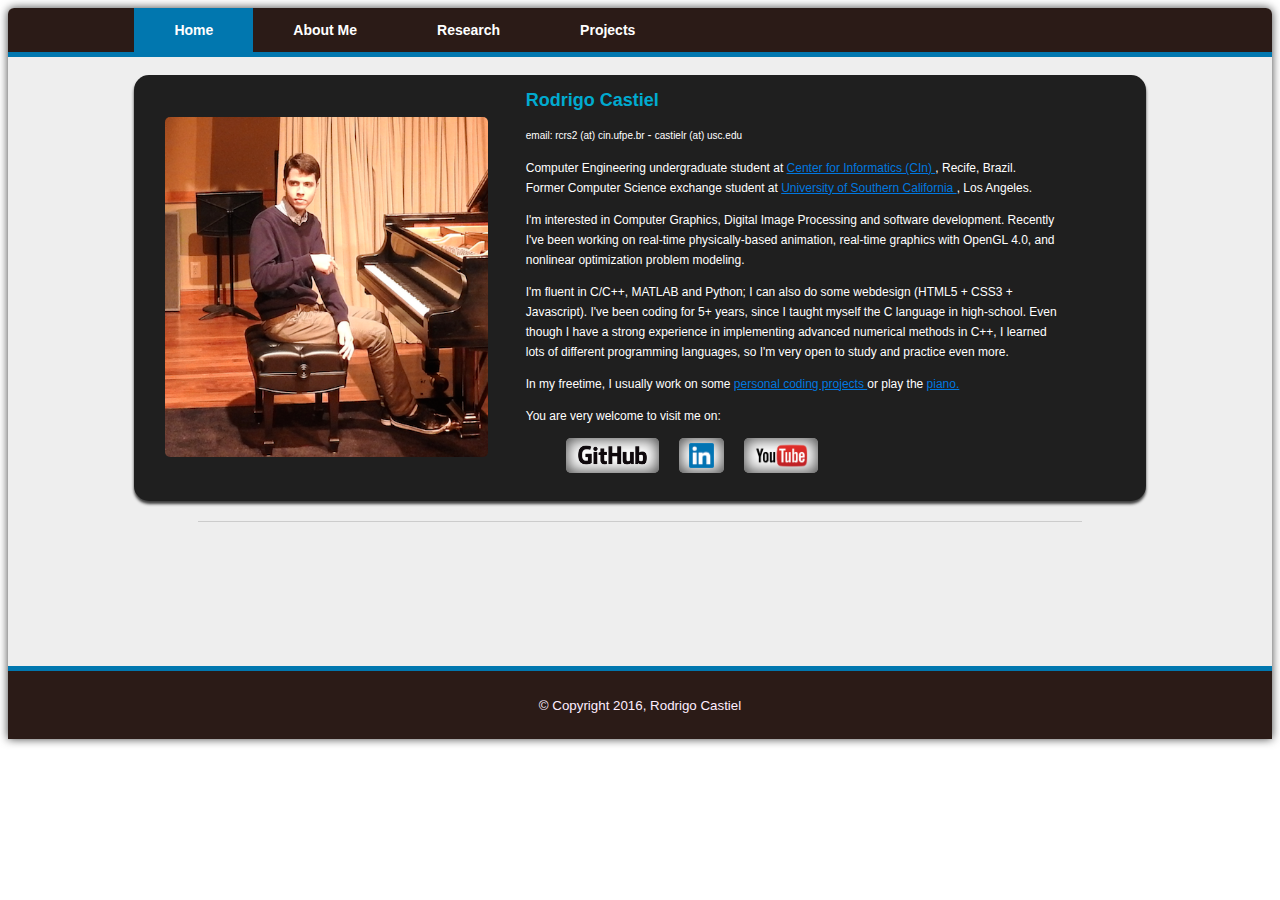
==== index.html @ 8ba72e68 "Write homepage and main CSS" ====
<!DOCTYPE html>
<html>
<head>
  <meta charset="utf-8">
  <title> RodrigoCastiel at github.io </title>
  <link href="style.css" rel="stylesheet" type="text/css"/>
</head>
<body>
  <div class="page-wrapper"> 
    <div class="page-header">
      <div class="menu-bar">
        <ul> 
          <li id="current"> <a href="index.html"> Home </a> </li>
          <li> <a href="about_me.html"> About Me </a> </li>
          <li> <a href="research.html"> Research </a> </li>
          <li> <a href="projects.html"> Projects </a> </li>
        </ul>
      </div>
      <br>
    </div>

    <div class="content-block"> 
      <div id="presentation-div" class="presentation-block">
        <div class="picture"> <img id="profile-pic" src="imgs/profile.png"> </div>
        <div class="presentation-content">
          <div class="content-presentation-top">
            <h2 id="my-name"> Rodrigo Castiel </h2>
          </div>

          <div class="content-presentation-bottom">            
            <small> email: rcrs2 (at) cin.ufpe.br </small> - <small> castielr (at) usc.edu </small> 
            <p> Computer Engineering undergraduate student at
            <a href="http://www2.cin.ufpe.br/site/index.php"> Center for Informatics (CIn) </a>, Recife, Brazil. <br>
            Former Computer Science exchange student at
            <a href="http://www2.cin.ufpe.br/site/index.php"> University of Southern California </a>, Los Angeles.
            </p>

            <p> I'm interested in Computer Graphics, Digital Image Processing and software development. Recently I've been working on real-time physically-based animation, real-time graphics with OpenGL 4.0, and nonlinear optimization problem modeling. </p>

            <p> I'm fluent in C/C++, MATLAB and Python; I can also do some webdesign (HTML5 + CSS3 + Javascript). I've been coding for 5+ years, since I taught myself the C language in high-school. Even though I have a strong experience in implementing advanced numerical methods in C++, I learned lots of different programming languages, so I'm very open to study and practice even more. </p>

            <p> In my freetime, I usually work on some <a href="https://github.com/RodrigoCastiel"> personal coding projects </a> or play the <a href="https://www.youtube.com/watch?v=WycgYk0Wc-4"> piano. </a> </p>

            <p> You are very welcome to visit me on: </p>
            <ul>
              <li> <a href="https://github.com/RodrigoCastiel" class="ext-social-network"> <img src="imgs/GitHub_Logo.png"> </a> </li>
              <li> <a href="https://www.linkedin.com/in/rodrigocastiel" class="ext-social-network"> <img src="imgs/LinkedIn_Logo.png"> </a> </li>
              <li> <a href="https://www.youtube.com/user/rcrs2" class="ext-social-network"> <img src="imgs/YouTube_Logo.png"> </a> </li>
            </ul>
          </div>
        </div>
      </div>

      <!-- Resize image to fit in div -->
      <script type="text/javascript">
      (function() {
        var img = document.getElementById("profile-pic");
        img.onload = function() {
            var div_height = document.getElementById("presentation-div").clientHeight;
            var aspect = img.width/img.height;
            var fraction = 0.8;
            img.height = div_height * fraction;
            img.width = aspect * img.height;
            img.style.marginTop = Math.floor(div_height * (1-fraction) / 2).toString().concat("px");
        };
      }());
      </script>

    </div>

    <div class="content-divider"></div>
    <br>
    <br>
    <br>
    <br>
    <br>
    <br>
    <br>
    <br>

    <footer class="page-footer">
      <small>© Copyright 2016, Rodrigo Castiel</small>
    </footer>
  </div>

</body>
</html>
---- style.css ----
body {
  background-color: #FFFFFF;
}

.page-wrapper {
  background: #EEEEEE;
  border-top-left-radius: 6px;
  border-top-right-radius: 6px;

  -webkit-box-shadow: 0px 0px 10px 0px rgba(0,0,0,0.75);
  -moz-box-shadow:    0px 0px 10px 0px rgba(0,0,0,0.75);
  box-shadow:         0px 0px 10px 0px rgba(0,0,0,0.75);
}

.page-body {
  width: 100%;
  height: 100%;
  overflow: hidden;
  align-content: center;
}

.menu-bar {
  padding: 0;
  width: 100%;
  background-color: #2B1B17;
  border-bottom: 5px solid #0177AF;
  border-top-left-radius: 6px;
  border-top-right-radius: 6px;
}

.menu-bar ul, .menu-bar li {
  margin-bottom: 7px;
}

.menu-bar ul {
  list-style: none;
  overflow: hidden;
  margin: 0;
  padding: 0;
  margin-left: 10%;
  margin-right: 10%;
}

.menu-bar li {
  padding-top: 7px;
  float: left;
  background: #2B1B17;
  position: relative;
}

.menu-bar li a {
  width: 100%;
  background: #2B1B17;
  color:      #FFFFFF;
  text-align:  center;
  padding: 20px 40px;
  font: bold 14px/30px sans-serif;
  text-decoration: none;

  -webkit-transition: all .50s ease;
  -moz-transition:    all .50s ease;
  -ms-transition:     all .50s ease;
  -o-transition:      all .50s ease;
  transition:         all .50s ease;
}

.menu-bar li:hover a{
  background: #0177AF;
}

.menu-bar li#current a{
  background-color: #0177AF;
}

.menu-bar li#current:hover a{
  background-color: #0177AF;
}

.content-divider { 
  height: 1px;
  width: auto;
  margin-left:  15%;
  margin-right: 15%;
  background: #CCCCCC;
  align-content: center;
 }

.content-block {
  margin-left: 10%;
  margin-right: 10%;

  padding-bottom: 10px;
  align-content: center;
  margin-bottom: 10px;
  box-sizing: border-box;
  display: block;

  
}

.content-block p {
  font: normal 14px/22px sans-serif;
  color: #222222;
}

.presentation-block {
  background: #1F1F1F;
  border-radius: 15px;
  padding-left: 3%;
  padding-right: 3%;
  padding-bottom: 10%;

  height: 325px;
  /*height: 100%;*/

  -webkit-box-shadow: 0px 3px 3px 0px rgba(0,0,0,0.75);
  -moz-box-shadow:    0px 3px 3px 0px rgba(0,0,0,0.75);
  box-shadow:         0px 3px 3px 0px rgba(0,0,0,0.75);

}

.presentation-block .picture {
  float: left;
  height: 100%;
}

.presentation-block .picture img {
  display: block;
  margin: auto; 
  /*max-height: 250px;*/
  /*border: 3px solid #00AA00;*/
  border-radius: 5px;
}

.presentation-block .presentation-content {
  font: normal 12px/20px sans-serif;
  color: white;
  overflow: auto;
  padding-left: 4%;
  padding-right: 5%;
}

.presentation-block .presentation-content p {
  font: normal 12px/20px sans-serif;
  color: white;
}

.presentation-block .presentation-content a {
  color: #0177DF;
}

.presentation-block .presentation-content a:hover {
  color: #01DDFF;
}

.content-presentation-top {
  /*background: white;*/
}

.content-presentation-bottom {

}

.content-presentation-bottom ul {
  list-style: none;
  position: relative;
}

.content-presentation-bottom li {
  float: left;
  background: white;
  margin-right: 20px;
  padding: 5px 10px; 

  height: 25px;
  border-radius: 5px; 

  -webkit-box-shadow: inset 0px 0px 15px 1px rgba(0,0,0,0.75);
  -moz-box-shadow: inset    0px 0px 15px 1px rgba(0,0,0,0.75);
  box-shadow: inset         0px 0px 15px 1px rgba(0,0,0,0.75);
}

.content-presentation-bottom li:hover {
  -webkit-box-shadow: inset 0px 0px 5px 1px rgba(0,0,0,0.75);
  -moz-box-shadow: inset    0px 0px 5px 1px rgba(0,0,0,0.75);
  box-shadow: inset         0px 0px 5px 1px rgba(0,0,0,0.75);
}

.content-presentation-bottom img {
  display: block;
  margin: auto;
  max-height: 25px;
}

/*.content-presentation-bottom li a:hover {
  background: #FFFFFF;
}*/

.page-footer {
  text-align-last: center;
  font-family: sans-serif;
  color: #FFEEFF;
  background: #2B1B17;
  height: 100%;
  padding-top: 25px;
  padding-bottom: 25px;
  border-top: 5px solid #0177AF;
}

h2#my-name {
  color: #01AACF;
}
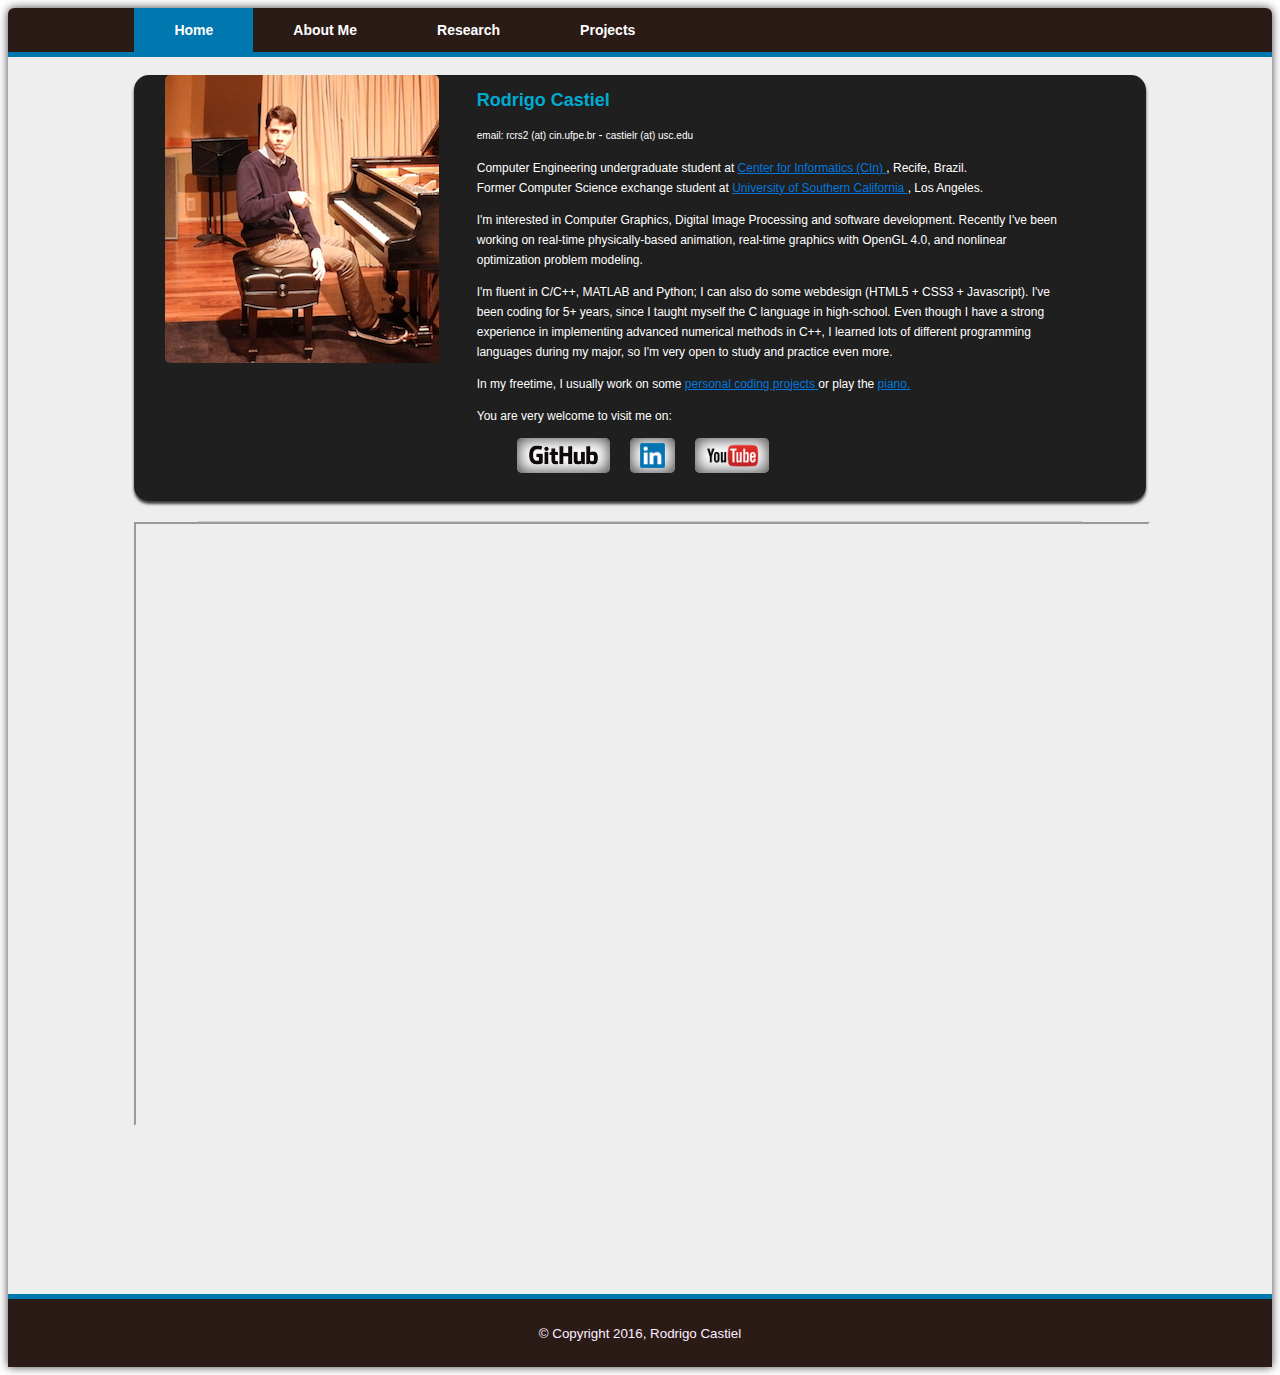
==== commit 06c51e40: "Add two projects, improve cascade style sheet" ====
--- a/index.html
+++ b/index.html
@@ -3,7 +3,7 @@
 <head>
   <meta charset="utf-8">
   <title> RodrigoCastiel at github.io </title>
-  <link href="style.css" rel="stylesheet" type="text/css"/>
+  <link href="style.css" rel="stylesheet" type="text/css" />
 </head>
 <body>
   <div class="page-wrapper"> 
@@ -37,7 +37,7 @@
 
             <p> I'm interested in Computer Graphics, Digital Image Processing and software development. Recently I've been working on real-time physically-based animation, real-time graphics with OpenGL 4.0, and nonlinear optimization problem modeling. </p>
 
-            <p> I'm fluent in C/C++, MATLAB and Python; I can also do some webdesign (HTML5 + CSS3 + Javascript). I've been coding for 5+ years, since I taught myself the C language in high-school. Even though I have a strong experience in implementing advanced numerical methods in C++, I learned lots of different programming languages, so I'm very open to study and practice even more. </p>
+            <p> I'm fluent in C/C++, MATLAB and Python; I can also do some webdesign (HTML5 + CSS3 + Javascript). I've been coding for 5+ years, since I taught myself the C language in high-school. Even though I have a strong experience in implementing advanced numerical methods in C++, I learned lots of different programming languages during my major, so I'm very open to study and practice even more. </p>
 
             <p> In my freetime, I usually work on some <a href="https://github.com/RodrigoCastiel"> personal coding projects </a> or play the <a href="https://www.youtube.com/watch?v=WycgYk0Wc-4"> piano. </a> </p>
 
@@ -50,25 +50,14 @@
           </div>
         </div>
       </div>
-
-      <!-- Resize image to fit in div -->
-      <script type="text/javascript">
-      (function() {
-        var img = document.getElementById("profile-pic");
-        img.onload = function() {
-            var div_height = document.getElementById("presentation-div").clientHeight;
-            var aspect = img.width/img.height;
-            var fraction = 0.8;
-            img.height = div_height * fraction;
-            img.width = aspect * img.height;
-            img.style.marginTop = Math.floor(div_height * (1-fraction) / 2).toString().concat("px");
-        };
-      }());
-      </script>
-
     </div>
 
     <div class="content-divider"></div>
+
+    <div class="content-block">
+      <iframe src="http://rodrigocastiel.github.io/WebPhysics/main.html" width="100%" height="600"></iframe>
+    </div>
+
     <br>
     <br>
     <br>
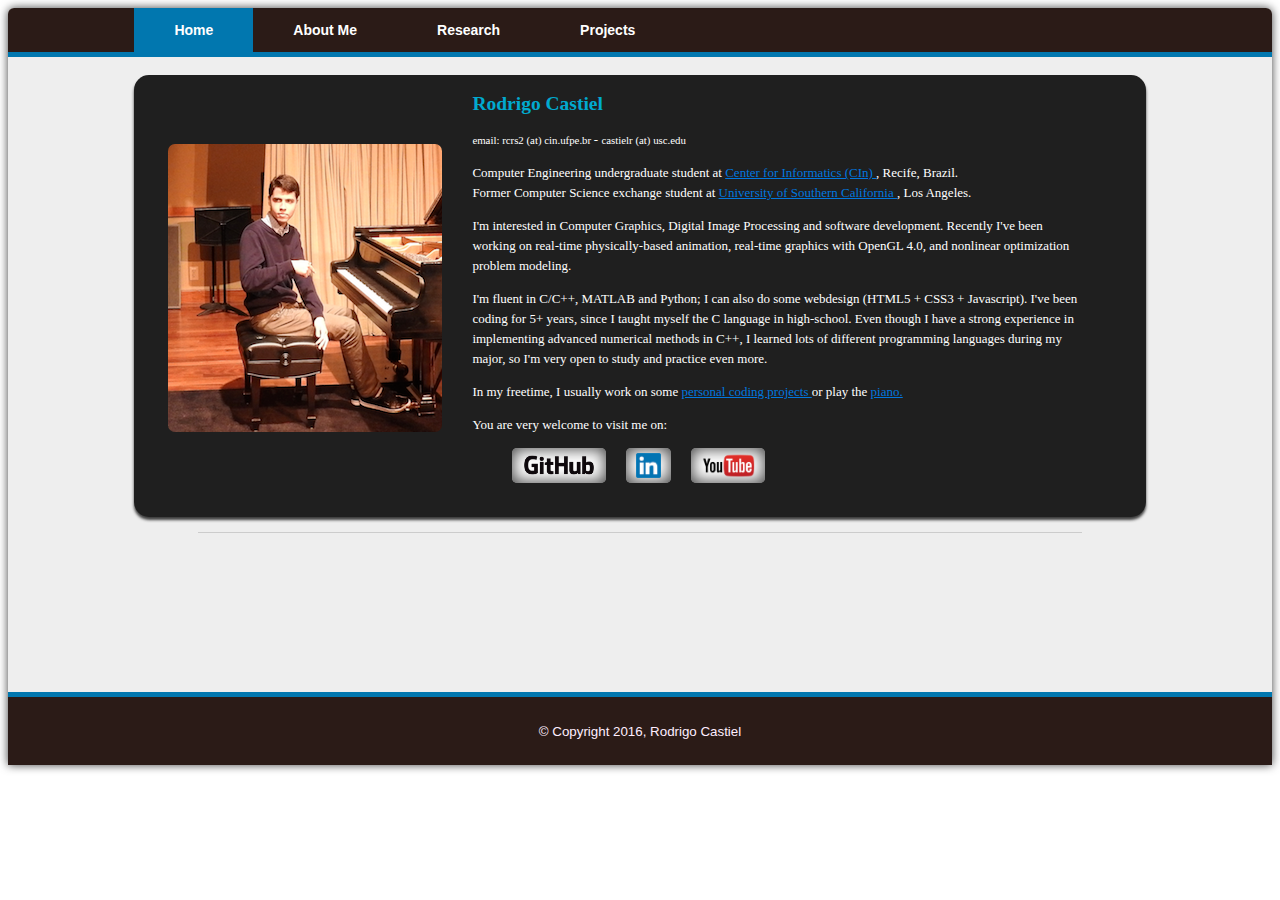
==== commit ab6f474b: "Add more projects to projects.html" ====
--- a/index.html
+++ b/index.html
@@ -21,42 +21,50 @@
 
     <div class="content-block"> 
       <div id="presentation-div" class="presentation-block">
-        <div class="picture"> <img id="profile-pic" src="imgs/profile.png"> </div>
-        <div class="presentation-content">
-          <div class="content-presentation-top">
-            <h2 id="my-name"> Rodrigo Castiel </h2>
-          </div>
 
-          <div class="content-presentation-bottom">            
-            <small> email: rcrs2 (at) cin.ufpe.br </small> - <small> castielr (at) usc.edu </small> 
-            <p> Computer Engineering undergraduate student at
-            <a href="http://www2.cin.ufpe.br/site/index.php"> Center for Informatics (CIn) </a>, Recife, Brazil. <br>
-            Former Computer Science exchange student at
-            <a href="http://www2.cin.ufpe.br/site/index.php"> University of Southern California </a>, Los Angeles.
-            </p>
+        <table>
+          <tr> 
+            <td> 
+              <div class="picture"> <img id="profile-pic" src="imgs/profile.png"> </div>
+            </td> 
 
-            <p> I'm interested in Computer Graphics, Digital Image Processing and software development. Recently I've been working on real-time physically-based animation, real-time graphics with OpenGL 4.0, and nonlinear optimization problem modeling. </p>
+            <td>
+              <div class="presentation-content">
+                <div class="content-presentation-top">
+                  <h2 id="my-name"> Rodrigo Castiel </h2>
+                </div>
 
-            <p> I'm fluent in C/C++, MATLAB and Python; I can also do some webdesign (HTML5 + CSS3 + Javascript). I've been coding for 5+ years, since I taught myself the C language in high-school. Even though I have a strong experience in implementing advanced numerical methods in C++, I learned lots of different programming languages during my major, so I'm very open to study and practice even more. </p>
+                <div class="content-presentation-bottom">            
+                  <small> email: rcrs2 (at) cin.ufpe.br </small> - <small> castielr (at) usc.edu </small> 
+                  <p> Computer Engineering undergraduate student at
+                  <a href="http://www2.cin.ufpe.br/site/index.php"> Center for Informatics (CIn) </a>, Recife, Brazil. <br>
+                  Former Computer Science exchange student at
+                  <a href="http://www2.cin.ufpe.br/site/index.php"> University of Southern California </a>, Los Angeles.
+                  </p>
 
-            <p> In my freetime, I usually work on some <a href="https://github.com/RodrigoCastiel"> personal coding projects </a> or play the <a href="https://www.youtube.com/watch?v=WycgYk0Wc-4"> piano. </a> </p>
+                  <p> I'm interested in Computer Graphics, Digital Image Processing and software development. Recently I've been working on real-time physically-based animation, real-time graphics with OpenGL 4.0, and nonlinear optimization problem modeling. </p>
 
-            <p> You are very welcome to visit me on: </p>
-            <ul>
-              <li> <a href="https://github.com/RodrigoCastiel" class="ext-social-network"> <img src="imgs/GitHub_Logo.png"> </a> </li>
-              <li> <a href="https://www.linkedin.com/in/rodrigocastiel" class="ext-social-network"> <img src="imgs/LinkedIn_Logo.png"> </a> </li>
-              <li> <a href="https://www.youtube.com/user/rcrs2" class="ext-social-network"> <img src="imgs/YouTube_Logo.png"> </a> </li>
-            </ul>
-          </div>
-        </div>
+                  <p> I'm fluent in C/C++, MATLAB and Python; I can also do some webdesign (HTML5 + CSS3 + Javascript). I've been coding for 5+ years, since I taught myself the C language in high-school. Even though I have a strong experience in implementing advanced numerical methods in C++, I learned lots of different programming languages during my major, so I'm very open to study and practice even more. </p>
+
+                  <p> In my freetime, I usually work on some <a href="https://github.com/RodrigoCastiel"> personal coding projects </a> or play the <a href="https://www.youtube.com/watch?v=WycgYk0Wc-4"> piano. </a> </p>
+
+                  <p> You are very welcome to visit me on: </p>
+                  <ul>
+                    <li> <a href="https://github.com/RodrigoCastiel" class="ext-social-network"> <img src="imgs/GitHub_Logo.png"> </a> </li>
+                    <li> <a href="https://www.linkedin.com/in/rodrigocastiel" class="ext-social-network"> <img src="imgs/LinkedIn_Logo.png"> </a> </li>
+                    <li> <a href="https://www.youtube.com/user/rcrs2" class="ext-social-network"> <img src="imgs/YouTube_Logo.png"> </a> </li>
+                  </ul>
+                </div>
+              </div>
+            </td>
+          </tr>
+        </table>
       </div>
     </div>
 
     <div class="content-divider"></div>
 
-    <div class="content-block">
-      <iframe src="http://rodrigocastiel.github.io/WebPhysics/main.html" width="100%" height="600"></iframe>
-    </div>
+
 
     <br>
     <br>
--- a/style.css
+++ b/style.css
@@ -82,6 +82,8 @@
   width: auto;
   margin-left:  15%;
   margin-right: 15%;
+  margin-top: 15px;
+  margin-bottom: 15px; 
   background: #CCCCCC;
   align-content: center;
  }
@@ -90,18 +92,9 @@
   margin-left: 10%;
   margin-right: 10%;
 
-  padding-bottom: 10px;
   align-content: center;
-  margin-bottom: 10px;
   box-sizing: border-box;
   display: block;
-
-  
-}
-
-.content-block p {
-  font: normal 14px/22px sans-serif;
-  color: #222222;
 }
 
 .presentation-block {
@@ -109,10 +102,7 @@
   border-radius: 15px;
   padding-left: 3%;
   padding-right: 3%;
-  padding-bottom: 10%;
-
-  height: 325px;
-  /*height: 100%;*/
+  padding-bottom: 3%;
 
   -webkit-box-shadow: 0px 3px 3px 0px rgba(0,0,0,0.75);
   -moz-box-shadow:    0px 3px 3px 0px rgba(0,0,0,0.75);
@@ -122,19 +112,16 @@
 
 .presentation-block .picture {
   float: left;
-  height: 100%;
+  margin-top: 5%;
 }
 
 .presentation-block .picture img {
   display: block;
-  margin: auto; 
-  /*max-height: 250px;*/
-  /*border: 3px solid #00AA00;*/
-  border-radius: 5px;
+  border-radius: 7px;
 }
 
 .presentation-block .presentation-content {
-  font: normal 12px/20px sans-serif;
+  font: normal 13px/20px "Georgia";
   color: white;
   overflow: auto;
   padding-left: 4%;
@@ -142,7 +129,7 @@
 }
 
 .presentation-block .presentation-content p {
-  font: normal 12px/20px sans-serif;
+  font: normal 13px/20px "Georgia";
   color: white;
 }
 
@@ -192,10 +179,6 @@
   margin: auto;
   max-height: 25px;
 }
-
-/*.content-presentation-bottom li a:hover {
-  background: #FFFFFF;
-}*/
 
 .page-footer {
   text-align-last: center;
@@ -208,7 +191,54 @@
   border-top: 5px solid #0177AF;
 }
 
-h2#my-name {
+.project-content {
+  /*margin: 5% 5%;*/
+  /*border-radius: 7px;*/
+  -webkit-box-shadow: 0px 3px 10px 0px rgba(0,0,0,0.75);
+  -moz-box-shadow:    0px 3px 10px 0px rgba(0,0,0,0.75);
+  box-shadow:         0px 3px 10px 0px rgba(0,0,0,0.75);
+}
+
+.project-content td.proj-img {
+  background: #1F1F1F;
+
+  -webkit-box-shadow: 0px 0px 5px 0px rgba(1,1,1,0.75);
+  -moz-box-shadow:    0px 0px 5px 0px rgba(1,1,1,0.75);
+  box-shadow:         0px 0px 5px 0px rgba(1,1,1,0.75);
+}
+
+.project-content img, .project-content iframe {
+  display: block;
+}
+
+.project-content h2 {
+  font: bold 20px/22px sans-serif;
+  color: #111111;
+}
+
+.project-content .text {
+  padding: 2% 5%;
+  font: normal 14px/22px sans-serif;
+  color: #222222;
+}
+
+.project-content p, .project-content li {
+  font: normal 14px/22px sans-serif;
+  color: #222222;
+}
+
+.project-content h2 a {
+  color: inherit;
+  font: inherit;
+  text-decoration: none;
+  text-shadow: 1px 0px 1px #DDDDDD;
+}
+
+.project-content h2 a:hover {
+  color: #0177AF;
+}
+
+h2#my-name { 
   color: #01AACF;
 }
 
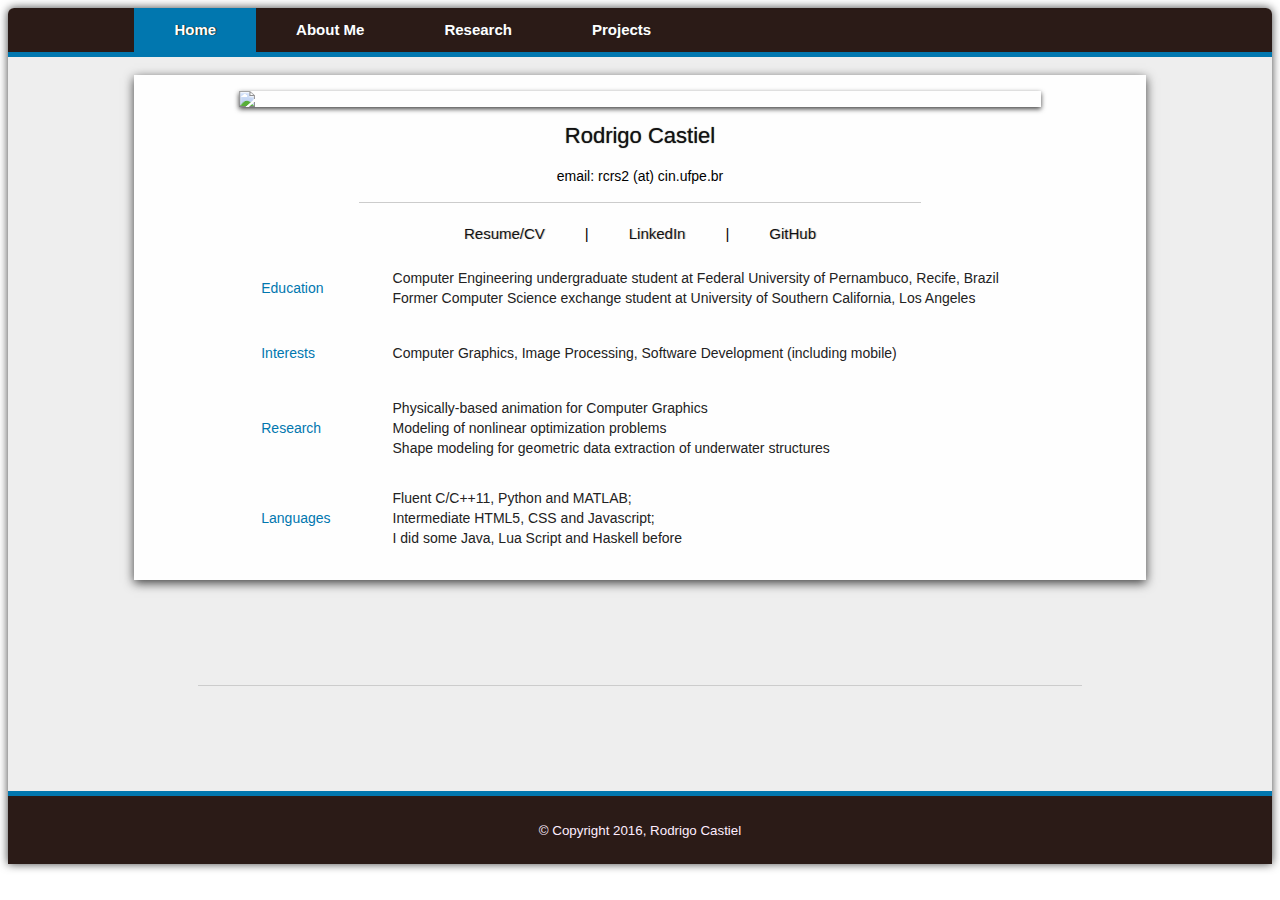
==== commit ffa0721e: "Move about-me from home to about-me" ====
--- a/index.html
+++ b/index.html
@@ -4,6 +4,7 @@
   <meta charset="utf-8">
   <title> RodrigoCastiel at github.io </title>
   <link href="style.css" rel="stylesheet" type="text/css" />
+  <link href="profile.css" rel="stylesheet" type="text/css" />
 </head>
 <body>
   <div class="page-wrapper"> 
@@ -19,56 +20,84 @@
       <br>
     </div>
 
-    <div class="content-block"> 
-      <div id="presentation-div" class="presentation-block">
+    <div class="content-block" id="profile">
+      <table>
+        <tr class="top-row"> 
+          <td> 
+            <img src="imgs/profile.jpg"> 
+            <h2 align="center"> Rodrigo Castiel </h2> 
+            <p align="center"> email: rcrs2 (at) cin.ufpe.br </p>
+          <div class="content-divider"> </div>
+          </td>
+        </tr>
+        <tr class="bottom-row"> 
+          <td class="info-table">
+            <div class="useful-links">
+              <ul>
+                <li> <a href=""> Resume/CV </a> </li>
+                <li> | </li>
+                <li> <a href="https://www.linkedin.com/in/rodrigocastiel"> LinkedIn  </a> </li>
+                <li> | </li>
+                <li> <a href="https://github.com/RodrigoCastiel"> GitHub    </a> </li>
+              </ul>
+            </div>
 
-        <table>
-          <tr> 
-            <td> 
-              <div class="picture"> <img id="profile-pic" src="imgs/profile.png"> </div>
-            </td> 
+            <div class="main">
+              <table id="main-info">
+                <tr> 
+                  <td class="type"> Education </td>
+                  <td class="description"> 
+                    <p align="right"> 
+                    Computer Engineering undergraduate student at Federal University of Pernambuco, Recife, Brazil <br>
+                    Former Computer Science exchange student at University of Southern California, Los Angeles
+                    </p>
 
-            <td>
-              <div class="presentation-content">
-                <div class="content-presentation-top">
-                  <h2 id="my-name"> Rodrigo Castiel </h2>
-                </div>
+                  </td>
+                </tr>
 
-                <div class="content-presentation-bottom">            
-                  <small> email: rcrs2 (at) cin.ufpe.br </small> - <small> castielr (at) usc.edu </small> 
-                  <p> Computer Engineering undergraduate student at
-                  <a href="http://www2.cin.ufpe.br/site/index.php"> Center for Informatics (CIn) </a>, Recife, Brazil. <br>
-                  Former Computer Science exchange student at
-                  <a href="http://www2.cin.ufpe.br/site/index.php"> University of Southern California </a>, Los Angeles.
-                  </p>
+                <tr> 
+                  <td class="type"> Interests </td>
+                  <td class="description"> 
+                    <p> Computer Graphics, Image Processing, Software Development (including mobile) </p> 
+                  </td>
+                </tr>
 
-                  <p> I'm interested in Computer Graphics, Digital Image Processing and software development. Recently I've been working on real-time physically-based animation, real-time graphics with OpenGL 4.0, and nonlinear optimization problem modeling. </p>
+                <tr> 
+                  <td class="type"> Research </td>
+                  <td class="description"> 
+                    <p> 
+                    Physically-based animation for Computer Graphics <br>
+                    Modeling of nonlinear optimization problems <br>
+                    Shape modeling for geometric data extraction of underwater structures
+                    </p> 
+                  </td>
+                </tr>
 
-                  <p> I'm fluent in C/C++, MATLAB and Python; I can also do some webdesign (HTML5 + CSS3 + Javascript). I've been coding for 5+ years, since I taught myself the C language in high-school. Even though I have a strong experience in implementing advanced numerical methods in C++, I learned lots of different programming languages during my major, so I'm very open to study and practice even more. </p>
+                <tr> 
+                  <td class="type"> Languages </td>
+                  <td class="description">
+                    <p> Fluent C/C++11, Python and MATLAB; <br> 
+                        Intermediate HTML5, CSS and Javascript; <br>
+                        I did some Java, Lua Script and Haskell before
+                    </p>
+                  </td>
+                </tr>
+              </table>
+            </div>
 
-                  <p> In my freetime, I usually work on some <a href="https://github.com/RodrigoCastiel"> personal coding projects </a> or play the <a href="https://www.youtube.com/watch?v=WycgYk0Wc-4"> piano. </a> </p>
-
-                  <p> You are very welcome to visit me on: </p>
-                  <ul>
-                    <li> <a href="https://github.com/RodrigoCastiel" class="ext-social-network"> <img src="imgs/GitHub_Logo.png"> </a> </li>
-                    <li> <a href="https://www.linkedin.com/in/rodrigocastiel" class="ext-social-network"> <img src="imgs/LinkedIn_Logo.png"> </a> </li>
-                    <li> <a href="https://www.youtube.com/user/rcrs2" class="ext-social-network"> <img src="imgs/YouTube_Logo.png"> </a> </li>
-                  </ul>
-                </div>
-              </div>
-            </td>
-          </tr>
-        </table>
-      </div>
+          </td>
+        </tr>
+      </table>
     </div>
-
-    <div class="content-divider"></div>
-
-
 
     <br>
     <br>
     <br>
+    <br>
+    <br>
+
+    <div class="content-divider"></div>
+
     <br>
     <br>
     <br>
@@ -81,4 +110,5 @@
   </div>
 
 </body>
-</html>+</html>
+
--- a/style.css
+++ b/style.css
@@ -50,27 +50,30 @@
 }
 
 .menu-bar li a {
+  color:      #FFFFFF;
+  background: #2B1B17;
   width: 100%;
-  background: #2B1B17;
-  color:      #FFFFFF;
+  padding: 20px 40px;
+  
+  font: bold 15px/30px sans-serif;
   text-align:  center;
-  padding: 20px 40px;
-  font: bold 14px/30px sans-serif;
   text-decoration: none;
-
-  -webkit-transition: all .50s ease;
-  -moz-transition:    all .50s ease;
-  -ms-transition:     all .50s ease;
-  -o-transition:      all .50s ease;
-  transition:         all .50s ease;
+  text-shadow: 1px 0px 1px #222222;
+
+  -webkit-transition: all .30s ease;
+  -moz-transition:    all .30s ease;
+  -ms-transition:     all .30s ease;
+  -o-transition:      all .30s ease;
+  transition:         all .30s ease;
+}
+
+.menu-bar li#current a{
+  background-color: #0177AF;
+
 }
 
 .menu-bar li:hover a{
   background: #0177AF;
-}
-
-.menu-bar li#current a{
-  background-color: #0177AF;
 }
 
 .menu-bar li#current:hover a{
@@ -93,11 +96,11 @@
   margin-right: 10%;
 
   align-content: center;
-  box-sizing: border-box;
-  display: block;
-}
-
-.presentation-block {
+  /*box-sizing: border-box;*/
+  display: block;
+}
+
+.aboutme-block {
   background: #1F1F1F;
   border-radius: 15px;
   padding-left: 3%;
@@ -110,17 +113,17 @@
 
 }
 
-.presentation-block .picture {
+.aboutme-block .picture {
   float: left;
   margin-top: 5%;
 }
 
-.presentation-block .picture img {
+.aboutme-block .picture img {
   display: block;
   border-radius: 7px;
 }
 
-.presentation-block .presentation-content {
+.aboutme-block .aboutme-content {
   font: normal 13px/20px "Georgia";
   color: white;
   overflow: auto;
@@ -128,33 +131,33 @@
   padding-right: 5%;
 }
 
-.presentation-block .presentation-content p {
+.aboutme-block .aboutme-content p {
   font: normal 13px/20px "Georgia";
   color: white;
 }
 
-.presentation-block .presentation-content a {
+.aboutme-block .aboutme-content a {
   color: #0177DF;
 }
 
-.presentation-block .presentation-content a:hover {
+.aboutme-block .aboutme-content a:hover {
   color: #01DDFF;
 }
 
-.content-presentation-top {
+.content-aboutme-top {
   /*background: white;*/
 }
 
-.content-presentation-bottom {
-
-}
-
-.content-presentation-bottom ul {
+.content-aboutme-bottom {
+
+}
+
+.content-aboutme-bottom ul {
   list-style: none;
   position: relative;
 }
 
-.content-presentation-bottom li {
+.content-aboutme-bottom li {
   float: left;
   background: white;
   margin-right: 20px;
@@ -168,13 +171,13 @@
   box-shadow: inset         0px 0px 15px 1px rgba(0,0,0,0.75);
 }
 
-.content-presentation-bottom li:hover {
+.content-aboutme-bottom li:hover {
   -webkit-box-shadow: inset 0px 0px 5px 1px rgba(0,0,0,0.75);
   -moz-box-shadow: inset    0px 0px 5px 1px rgba(0,0,0,0.75);
   box-shadow: inset         0px 0px 5px 1px rgba(0,0,0,0.75);
 }
 
-.content-presentation-bottom img {
+.content-aboutme-bottom img {
   display: block;
   margin: auto;
   max-height: 25px;
@@ -192,11 +195,10 @@
 }
 
 .project-content {
-  /*margin: 5% 5%;*/
-  /*border-radius: 7px;*/
   -webkit-box-shadow: 0px 3px 10px 0px rgba(0,0,0,0.75);
   -moz-box-shadow:    0px 3px 10px 0px rgba(0,0,0,0.75);
   box-shadow:         0px 3px 10px 0px rgba(0,0,0,0.75);
+  background: #FEFEFE;
 }
 
 .project-content td.proj-img {
--- a/profile.css
+++ b/profile.css
@@ -0,0 +1,111 @@
+
+div#profile {
+  background: #FEFEFE;
+  padding: 1% 0%;
+  font: normal 14px/22px sans-serif;
+
+  -webkit-box-shadow: 0px 3px 10px 0px rgba(0,0,0,0.75);
+  -moz-box-shadow:    0px 3px 10px 0px rgba(0,0,0,0.75);
+  box-shadow:         0px 3px 10px 0px rgba(0,0,0,0.75);
+}
+
+div#profile table {
+  margin: auto;
+}
+
+div#profile .top-row td {
+
+}
+
+div#profile .top-row img {
+  display: block;
+  margin: auto;
+
+  -webkit-box-shadow: 0px 2px 5px 0px rgba(0,0,0,0.75);
+  -moz-box-shadow:    0px 2px 5px 0px rgba(0,0,0,0.75);
+  box-shadow:         0px 2px 5px 0px rgba(0,0,0,0.75);
+
+}
+
+div#profile .bottom-row td {
+
+}
+
+div#profile .bottom-row p {
+  text-align: center;
+  font: normal 14px/22px sans-serif;
+  color: #222222;
+}
+
+div#profile .top-row h2 {
+  text-align: center;
+  text-shadow: 0px 0px 1px #555555;
+  font: normal 22px/22px sans-serif;
+  color: #111111;
+}
+
+div#profile .bottom-row .info-table {
+  /*margin-left: 5%;
+  margin-right: 5%;*/
+}
+
+div#profile .bottom-row .info-table .useful-links  {
+  width: auto;
+  text-align: center;
+  margin: 0 auto;
+}
+
+div#profile .bottom-row .info-table .useful-links ul {
+  display: inline-block;
+  list-style: none;
+  margin: 0 auto;
+  padding: 0;
+}
+
+div#profile .bottom-row .info-table .useful-links li {
+  float: left;
+  display: block;
+  padding: 2px 20px;
+
+  font: normal 15px/20px sans-serif;
+}
+
+div#profile .bottom-row .info-table .useful-links li a {
+  text-decoration: none;
+  color: #111111;
+  text-shadow: 1px 0px 1px #BBBBBB;
+}
+
+div#profile .bottom-row .info-table .useful-links li:hover a {
+  color: #0177AF;
+}
+
+div#profile .bottom-row .info-table .main {
+  /*background: #F8F8F8;*/
+  font: normal 14px/18px sans-serif;
+}
+
+#main-info  {
+
+}
+
+#main-info table {
+  margin: auto;
+}
+
+#main-info td {
+}
+
+#main-info td.type {
+  color: #0177AF;
+  padding: 20px 20px;
+  /*padding-left: 10px;*/
+  /*text-align: center;*/
+}
+
+#main-info td.description, #main-info td.description p {
+  text-align: left;
+  font: normal 14px/20px sans-serif;
+  padding: 0px 20px;
+}
+
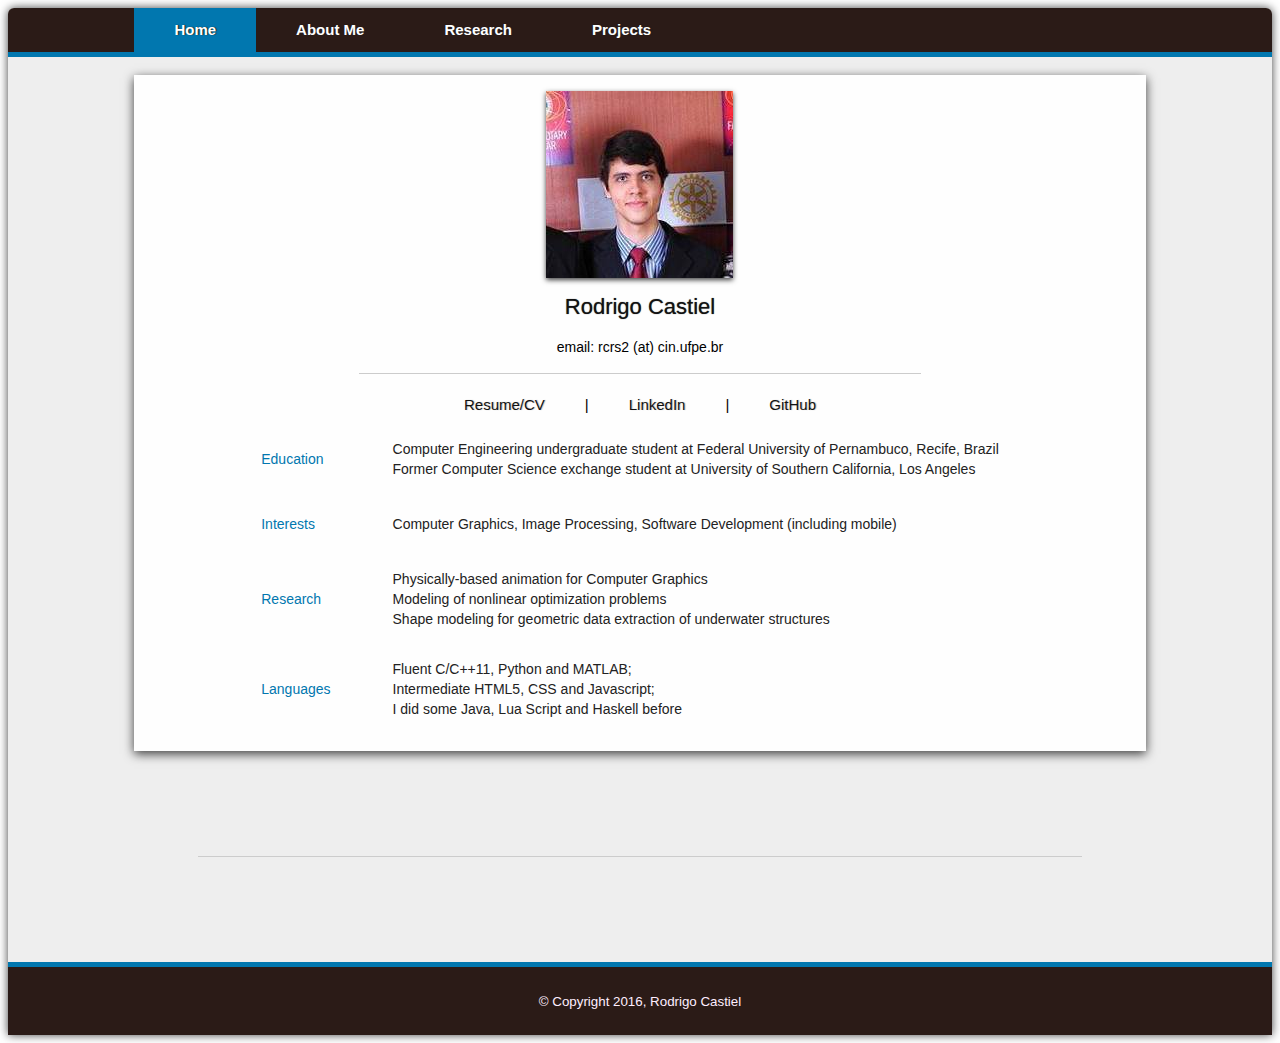
==== commit 38936e70: "Add missing profile picture" ====
--- a/index.html
+++ b/index.html
@@ -24,7 +24,7 @@
       <table>
         <tr class="top-row"> 
           <td> 
-            <img src="imgs/profile.jpg"> 
+            <img src="imgs/profile-1.jpg"> 
             <h2 align="center"> Rodrigo Castiel </h2> 
             <p align="center"> email: rcrs2 (at) cin.ufpe.br </p>
           <div class="content-divider"> </div>
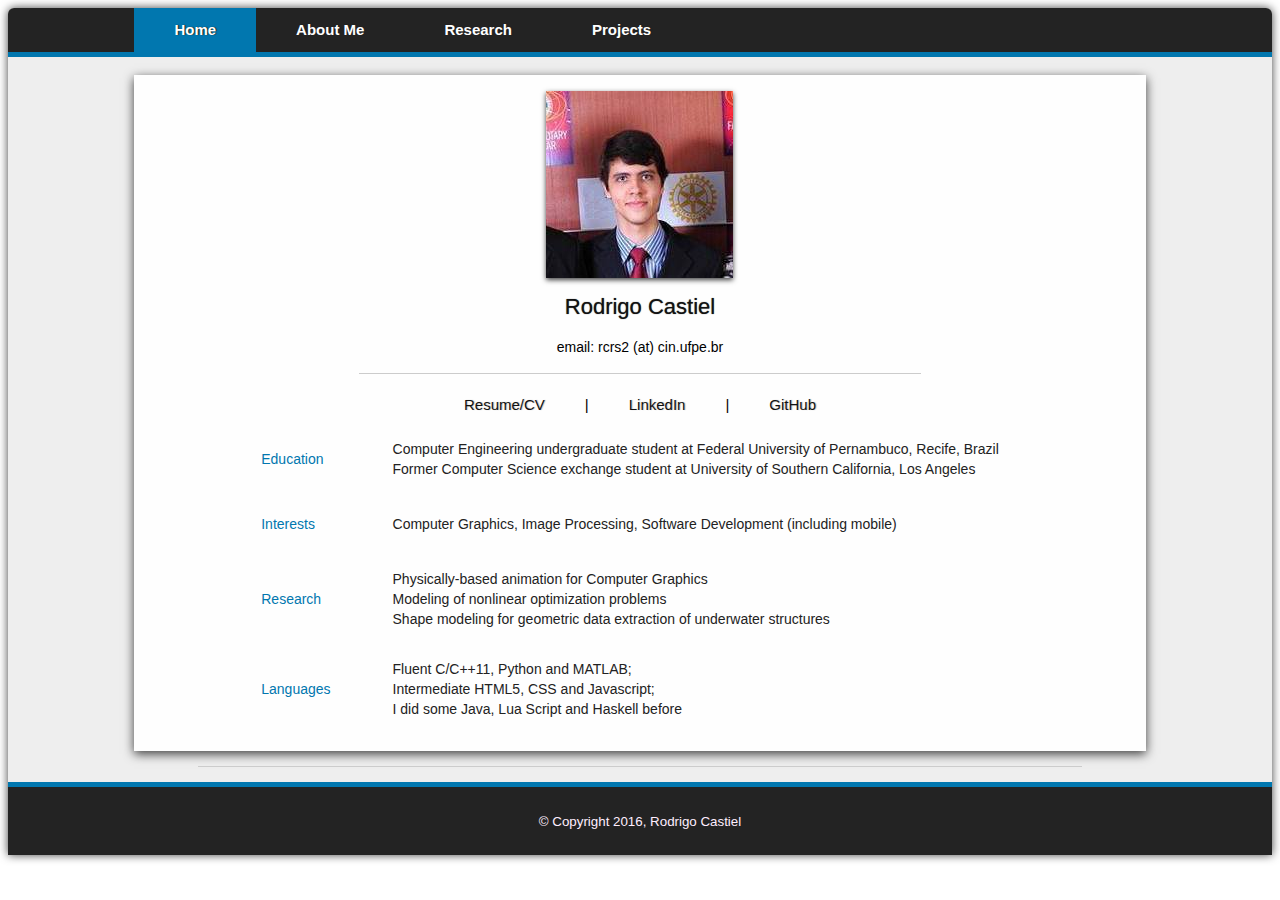
==== commit 7f46bf6c: "Write research section, update projects and style" ====
--- a/index.html
+++ b/index.html
@@ -90,19 +90,7 @@
       </table>
     </div>
 
-    <br>
-    <br>
-    <br>
-    <br>
-    <br>
-
     <div class="content-divider"></div>
-
-    <br>
-    <br>
-    <br>
-    <br>
-    <br>
 
     <footer class="page-footer">
       <small>© Copyright 2016, Rodrigo Castiel</small>
--- a/style.css
+++ b/style.css
@@ -23,7 +23,7 @@
 .menu-bar {
   padding: 0;
   width: 100%;
-  background-color: #2B1B17;
+  background-color: #232323;
   border-bottom: 5px solid #0177AF;
   border-top-left-radius: 6px;
   border-top-right-radius: 6px;
@@ -45,13 +45,13 @@
 .menu-bar li {
   padding-top: 7px;
   float: left;
-  background: #2B1B17;
+  background: #232323;
   position: relative;
 }
 
 .menu-bar li a {
   color:      #FFFFFF;
-  background: #2B1B17;
+  background: #232323;
   width: 100%;
   padding: 20px 40px;
   
@@ -187,7 +187,7 @@
   text-align-last: center;
   font-family: sans-serif;
   color: #FFEEFF;
-  background: #2B1B17;
+  background: #232323;
   height: 100%;
   padding-top: 25px;
   padding-bottom: 25px;
@@ -245,3 +245,40 @@
 }
 
 
+.experience-block {
+  background: #FEFEFE;
+  padding: 2% 2%;
+
+  -webkit-box-shadow: 0px 3px 10px 0px rgba(0,0,0,0.75);
+  -moz-box-shadow:    0px 3px 10px 0px rgba(0,0,0,0.75);
+  box-shadow:         0px 3px 10px 0px rgba(0,0,0,0.75);
+
+}
+
+.experience h2 {
+  font: bold 20px/22px sans-serif;
+  color: #111111;
+}
+
+.experience .text {
+  padding: 2% 5%;
+  font: normal 14px/22px sans-serif;
+  color: #222222;
+}
+
+.experience p, .experience li, .project-content li {
+  font: normal 14px/22px sans-serif;
+  color: #222222;
+}
+
+.experience h2 a {
+  color: inherit;
+  font: inherit;
+  text-decoration: none;
+  text-shadow: 1px 0px 1px #DDDDDD;
+}
+
+.experience small {
+  font: normal 12px/22px sans-serif;
+}
+
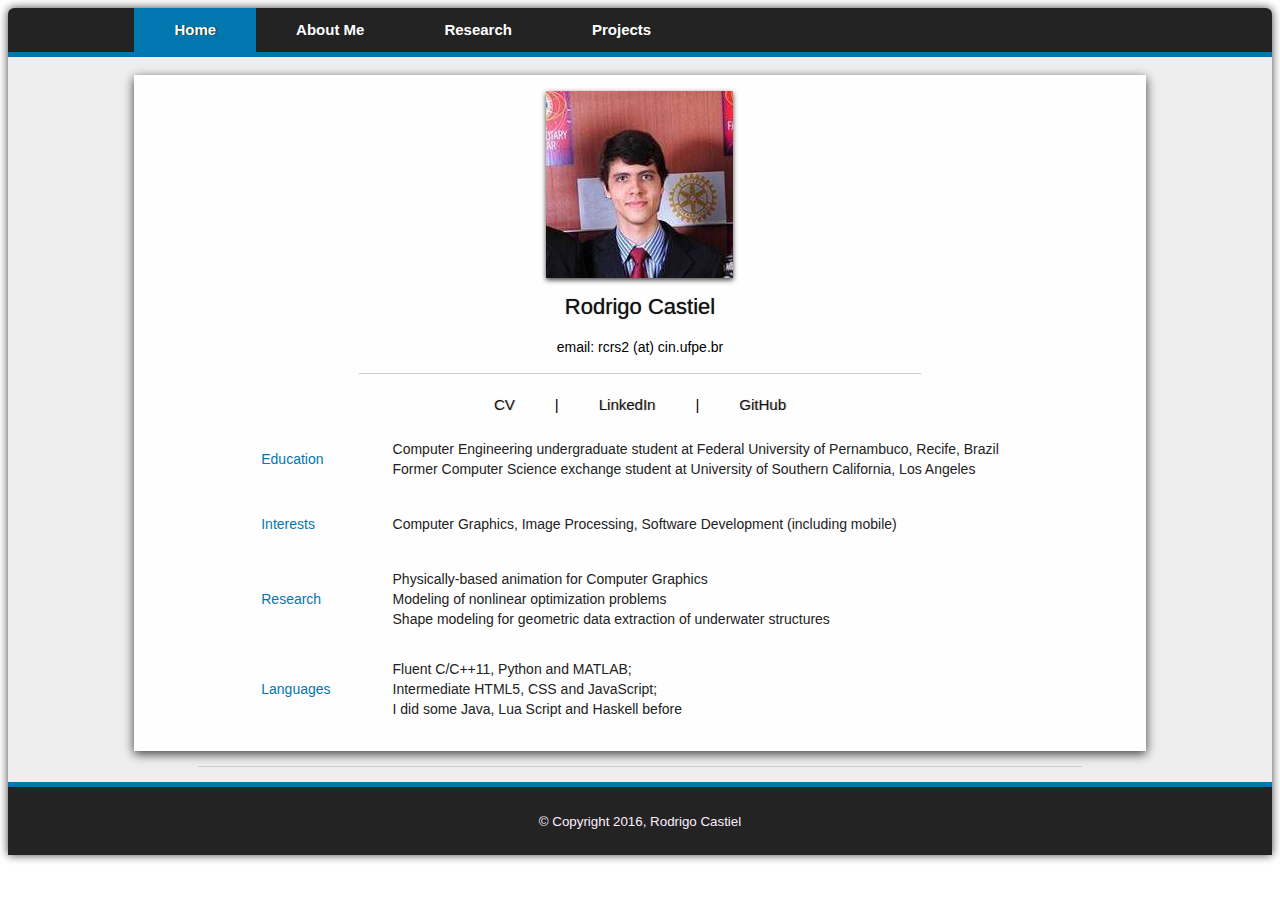
==== commit a401afce: "Add CV on main page" ====
--- a/index.html
+++ b/index.html
@@ -34,7 +34,7 @@
           <td class="info-table">
             <div class="useful-links">
               <ul>
-                <li> <a href=""> Resume/CV </a> </li>
+                <li> <a href="files/CV_RodrigoCastiel.pdf"> CV </a> </li>
                 <li> | </li>
                 <li> <a href="https://www.linkedin.com/in/rodrigocastiel"> LinkedIn  </a> </li>
                 <li> | </li>
@@ -77,7 +77,7 @@
                   <td class="type"> Languages </td>
                   <td class="description">
                     <p> Fluent C/C++11, Python and MATLAB; <br> 
-                        Intermediate HTML5, CSS and Javascript; <br>
+                        Intermediate HTML5, CSS and JavaScript; <br>
                         I did some Java, Lua Script and Haskell before
                     </p>
                   </td>
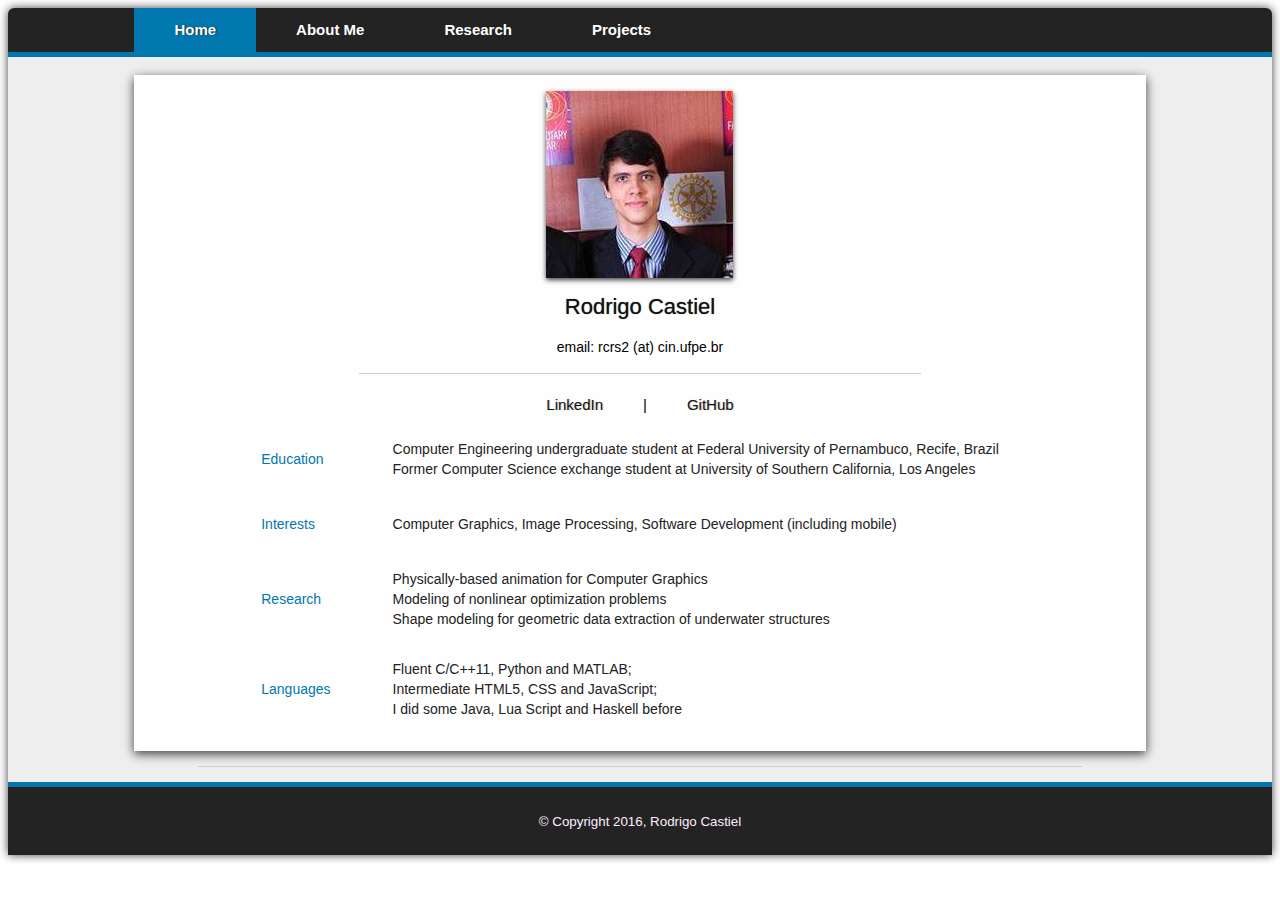
==== commit f5ca1539: "Remove CV link" ====
--- a/index.html
+++ b/index.html
@@ -34,8 +34,8 @@
           <td class="info-table">
             <div class="useful-links">
               <ul>
-                <li> <a href="files/CV_RodrigoCastiel.pdf"> CV </a> </li>
-                <li> | </li>
+                <!-- <li> <a href="files/CV_RodrigoCastiel.pdf"> CV </a> </li> Out of Date!! TODO(Rodrigo): update it!  
+                <li> | </li>-->  
                 <li> <a href="https://www.linkedin.com/in/rodrigocastiel"> LinkedIn  </a> </li>
                 <li> | </li>
                 <li> <a href="https://github.com/RodrigoCastiel"> GitHub    </a> </li>
